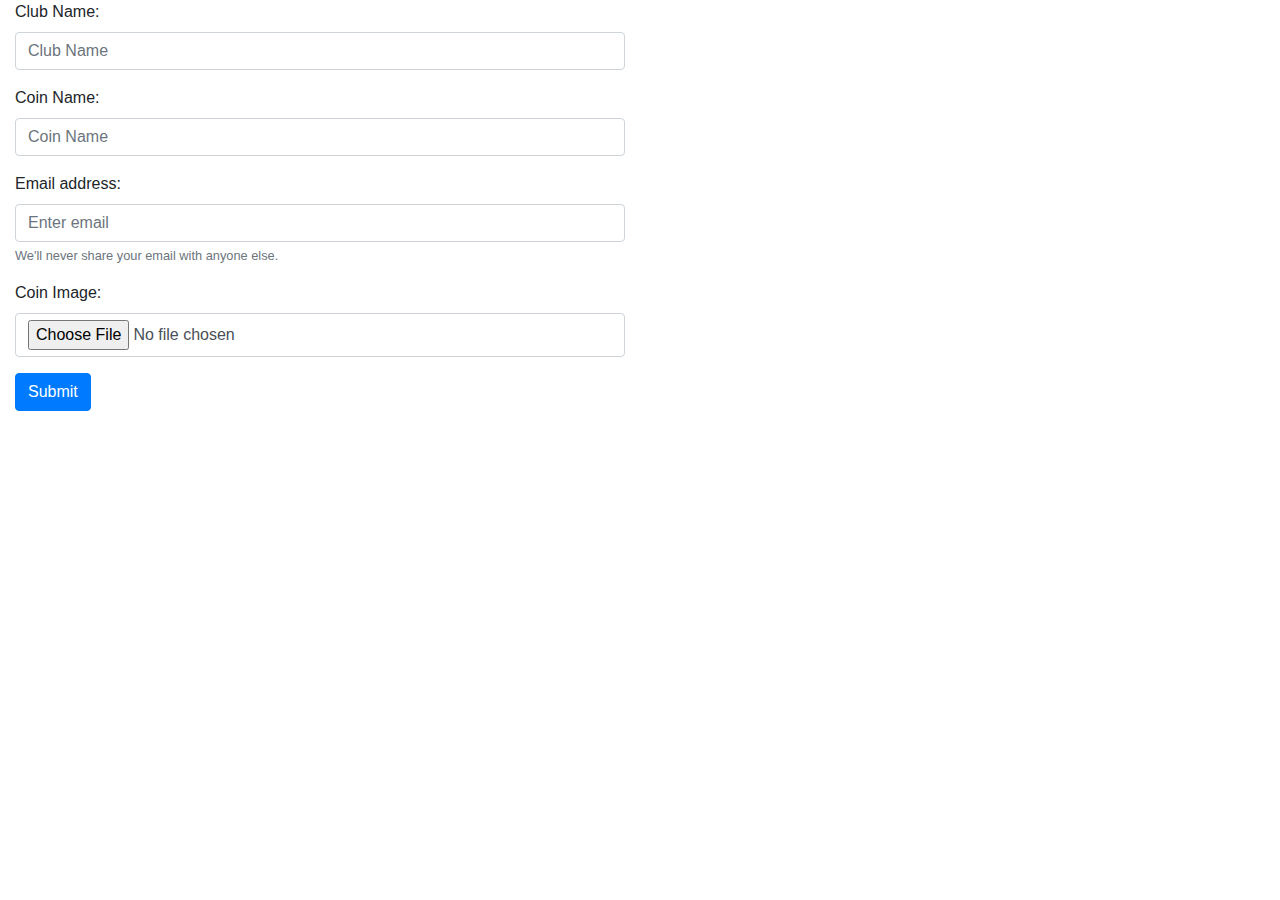
==== tempFin.html @ 0075f5ee "Testing form submission" ====
<!DOCTYPE html>
<html>
<head>
  <title>Fintech</title>
  <meta charset="UTF-8">
  <meta name="viewport" content="width=device-width, initial-scale=1">
  <link rel="stylesheet" href="https://maxcdn.bootstrapcdn.com/bootstrap/4.0.0/css/bootstrap.min.css" integrity="sha384-Gn5384xqQ1aoWXA+058RXPxPg6fy4IWvTNh0E263XmFcJlSAwiGgFAW/dAiS6JXm" crossorigin="anonymous">
  <script src="https://code.jquery.com/jquery-3.2.1.slim.min.js" integrity="sha384-KJ3o2DKtIkvYIK3UENzmM7KCkRr/rE9/Qpg6aAZGJwFDMVNA/GpGFF93hXpG5KkN" crossorigin="anonymous"></script>
  <script src="https://cdnjs.cloudflare.com/ajax/libs/popper.js/1.12.9/umd/popper.min.js" integrity="sha384-ApNbgh9B+Y1QKtv3Rn7W3mgPxhU9K/ScQsAP7hUibX39j7fakFPskvXusvfa0b4Q" crossorigin="anonymous"></script>
  <script src="https://maxcdn.bootstrapcdn.com/bootstrap/4.0.0/js/bootstrap.min.js" integrity="sha384-JZR6Spejh4U02d8jOt6vLEHfe/JQGiRRSQQxSfFWpi1MquVdAyjUar5+76PVCmYl" crossorigin="anonymous"></script>
</head>
<body>
<form action="https://formspree.io/raj.shubhangi@ymail.com" method="post">
  <div class="col-sm-6">
  <div class="form-group">
    <label for="clubName">Club Name:</label>
    <input class="form-control" type="text" placeholder="Club Name" id="clubName" name="clubName">
  </div>
  <div class="form-group">
    <label for="coinName">Coin Name:</label>
    <input class="form-control" type="text" placeholder="Coin Name" id="coinName" name="coinName">
  </div>
  <div class="form-group">
    <label for="email">Email address:</label>
    <input type="email" class="form-control" id="email" name="email" aria-describedby="emailHelp" placeholder="Enter email">
    <small id="emailHelp" class="form-text text-muted">We'll never share your email with anyone else.</small>
  </div>
  <div class="form-group">
    <label for="file">Coin Image:</label>
    <input class="form-control" type="file" id="file" name="file">
  </div>
  <button type="submit" class="btn btn-primary">Submit</button>
</div>
</form>
</body>
</html>
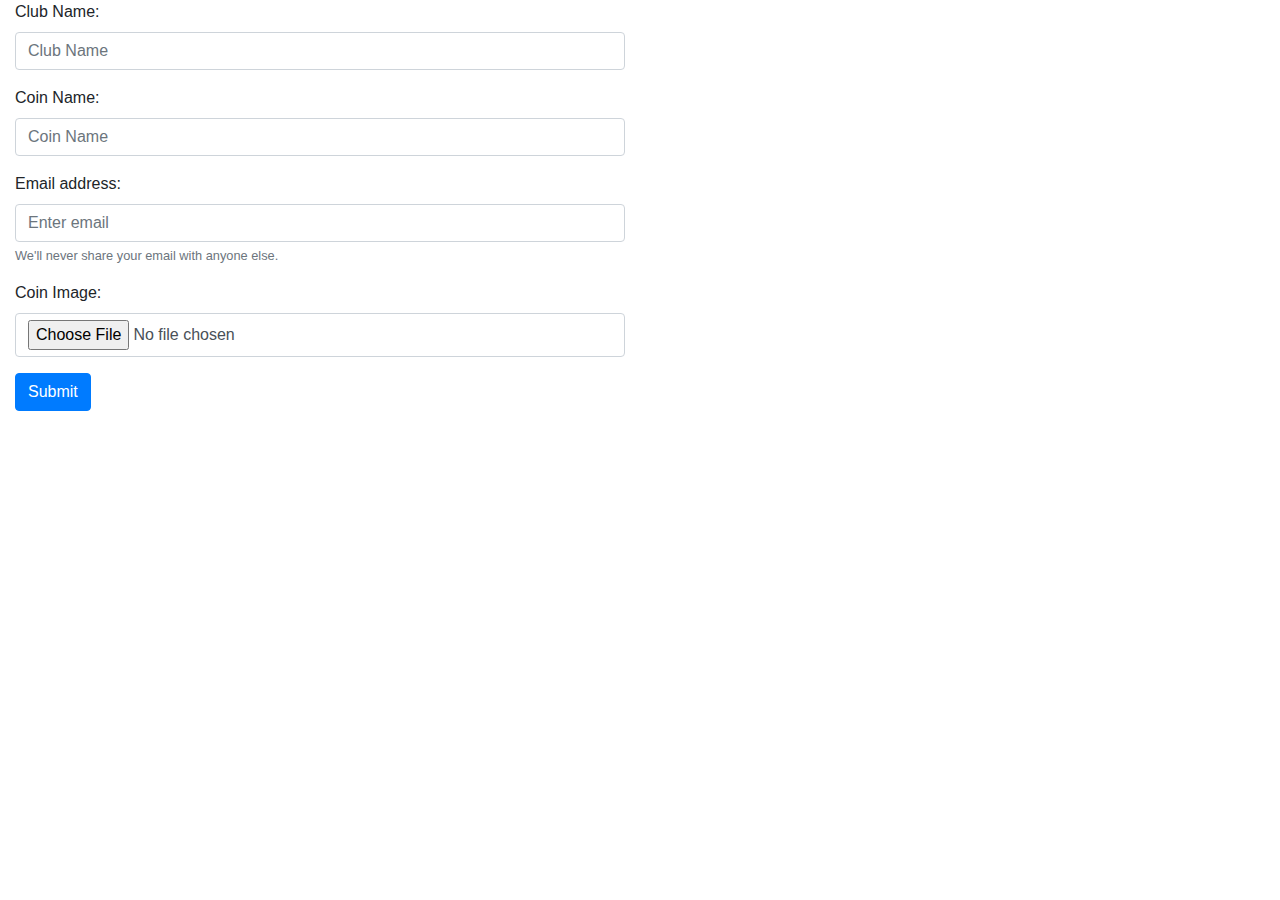
==== commit 552c9843: "File upload setup" ====
--- a/tempFin.html
+++ b/tempFin.html
@@ -8,6 +8,8 @@
   <script src="https://code.jquery.com/jquery-3.2.1.slim.min.js" integrity="sha384-KJ3o2DKtIkvYIK3UENzmM7KCkRr/rE9/Qpg6aAZGJwFDMVNA/GpGFF93hXpG5KkN" crossorigin="anonymous"></script>
   <script src="https://cdnjs.cloudflare.com/ajax/libs/popper.js/1.12.9/umd/popper.min.js" integrity="sha384-ApNbgh9B+Y1QKtv3Rn7W3mgPxhU9K/ScQsAP7hUibX39j7fakFPskvXusvfa0b4Q" crossorigin="anonymous"></script>
   <script src="https://maxcdn.bootstrapcdn.com/bootstrap/4.0.0/js/bootstrap.min.js" integrity="sha384-JZR6Spejh4U02d8jOt6vLEHfe/JQGiRRSQQxSfFWpi1MquVdAyjUar5+76PVCmYl" crossorigin="anonymous"></script>
+  <script>UPLOADCARE_PUBLIC_KEY = "demopublickey";</script>
+  <script src="https://ucarecdn.com/libs/widget/2.10.2/uploadcare.full.min.js" charset="utf-8"></script>
 </head>
 <body>
 <form action="https://formspree.io/raj.shubhangi@ymail.com" method="post">
@@ -27,6 +29,7 @@
   </div>
   <div class="form-group">
     <label for="file">Coin Image:</label>
+    <input type="hidden" role="uploadcare-uploader" name="my_file" />
     <input class="form-control" type="file" id="file" name="file">
   </div>
   <button type="submit" class="btn btn-primary">Submit</button>
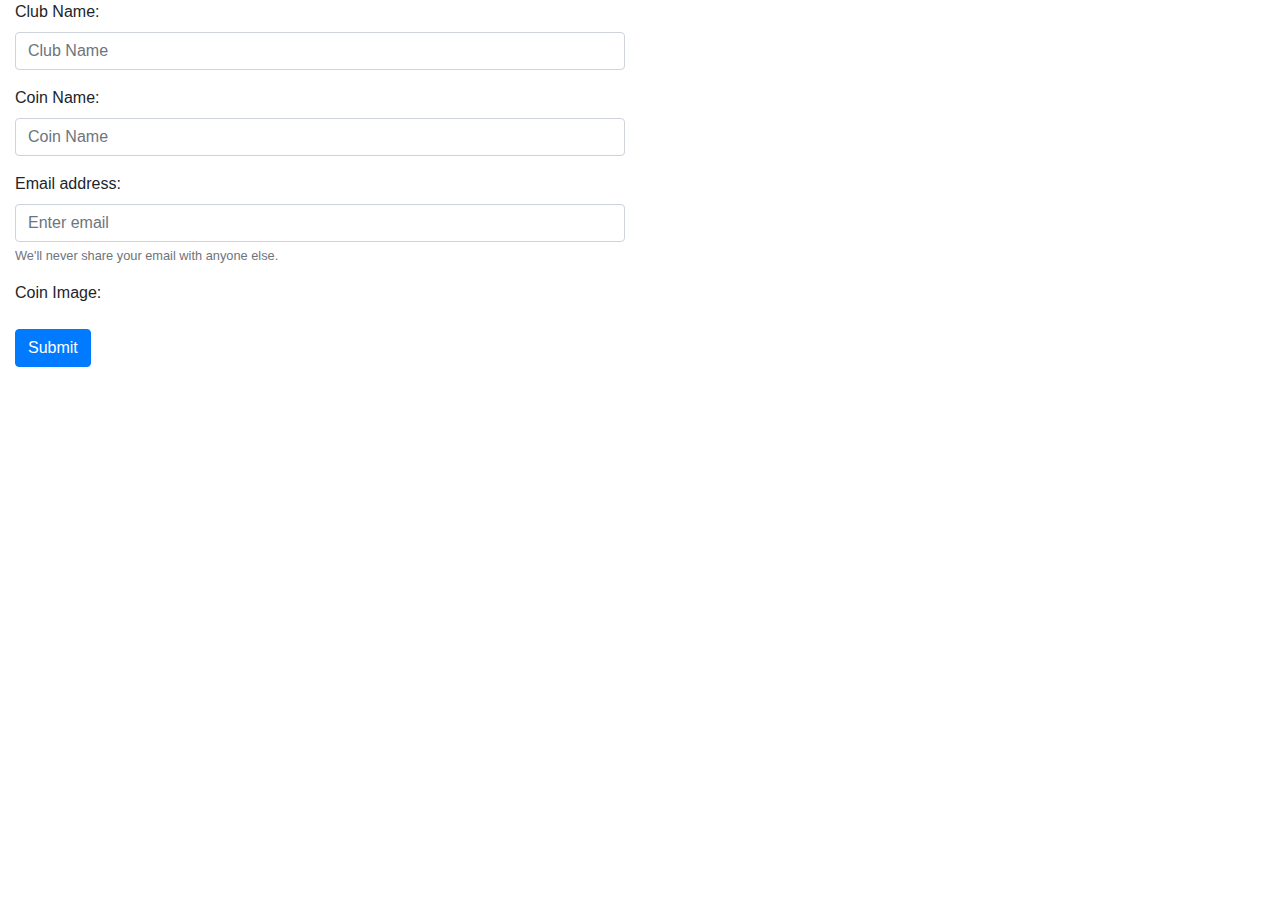
==== commit fb63cac3: "buttons fixed" ====
--- a/tempFin.html
+++ b/tempFin.html
@@ -8,8 +8,12 @@
   <script src="https://code.jquery.com/jquery-3.2.1.slim.min.js" integrity="sha384-KJ3o2DKtIkvYIK3UENzmM7KCkRr/rE9/Qpg6aAZGJwFDMVNA/GpGFF93hXpG5KkN" crossorigin="anonymous"></script>
   <script src="https://cdnjs.cloudflare.com/ajax/libs/popper.js/1.12.9/umd/popper.min.js" integrity="sha384-ApNbgh9B+Y1QKtv3Rn7W3mgPxhU9K/ScQsAP7hUibX39j7fakFPskvXusvfa0b4Q" crossorigin="anonymous"></script>
   <script src="https://maxcdn.bootstrapcdn.com/bootstrap/4.0.0/js/bootstrap.min.js" integrity="sha384-JZR6Spejh4U02d8jOt6vLEHfe/JQGiRRSQQxSfFWpi1MquVdAyjUar5+76PVCmYl" crossorigin="anonymous"></script>
-  <script>UPLOADCARE_PUBLIC_KEY = "demopublickey";</script>
-  <script src="https://ucarecdn.com/libs/widget/2.10.2/uploadcare.full.min.js" charset="utf-8"></script>
+  <script>
+  UPLOADCARE_LOCALE = "en";
+  UPLOADCARE_TABS = "file url facebook gdrive gphotos dropbox instagram evernote flickr skydrive";
+  UPLOADCARE_PUBLIC_KEY = "669ce2cee3a311ebced3";
+</script>
+<script charset="utf-8" src="//ucarecdn.com/libs/widget/3.3.0/uploadcare.full.min.js"></script>
 </head>
 <body>
 <form action="https://formspree.io/raj.shubhangi@ymail.com" method="post">
@@ -29,8 +33,10 @@
   </div>
   <div class="form-group">
     <label for="file">Coin Image:</label>
-    <input type="hidden" role="uploadcare-uploader" name="my_file" />
-    <input class="form-control" type="file" id="file" name="file">
+    <input type="hidden" role="uploadcare-uploader" name="file"
+       data-crop="disabled"
+       data-preview-step="true"
+       data-images-only="true" />
   </div>
   <button type="submit" class="btn btn-primary">Submit</button>
 </div>
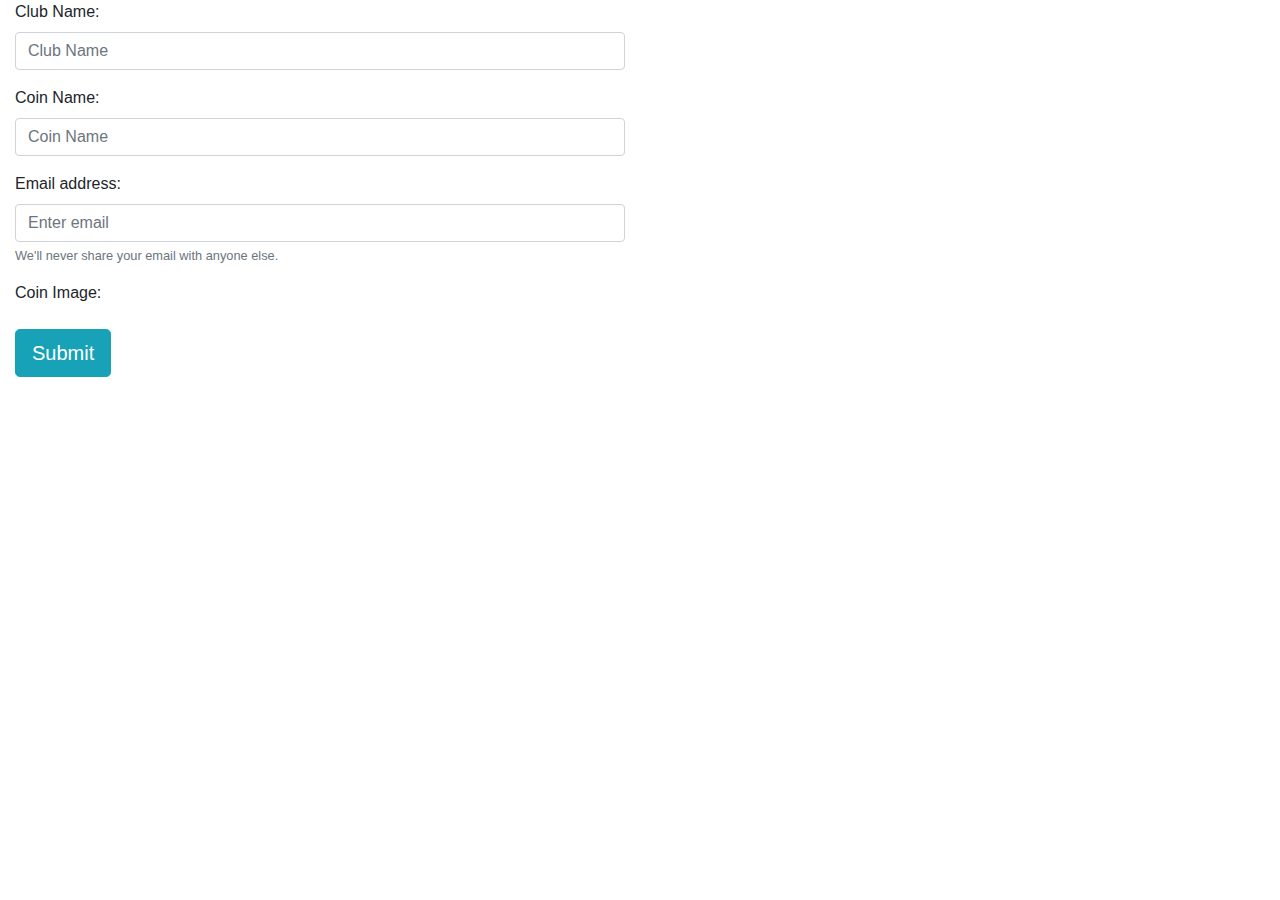
==== commit 206e55bd: "Sizing" ====
--- a/tempFin.html
+++ b/tempFin.html
@@ -38,7 +38,7 @@
        data-preview-step="true"
        data-images-only="true" />
   </div>
-  <button type="submit" class="btn btn-primary">Submit</button>
+  <button type="submit" class="btn btn-lg btn-info">Submit</button>
 </div>
 </form>
 </body>
